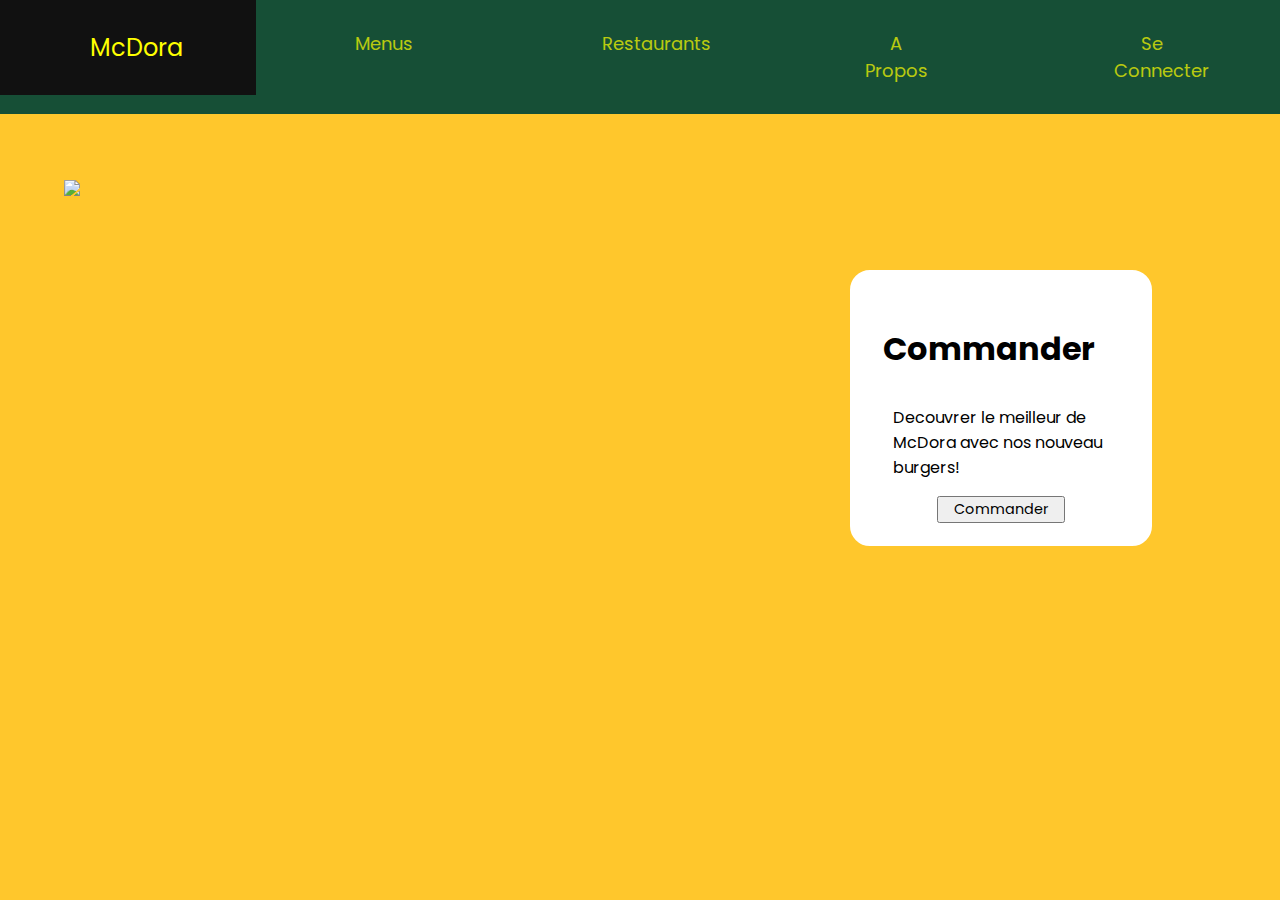
==== index.html @ f5ae7074 "filled in blank on index.html" ====
<!DOCTYPE html>
<html>

<head>
    <meta http-equiv="content-type" content="text/html" charset="utf-8" />
    <link href="https://cdn.jsdelivr.net/npm/bootstrap@5.3.0-alpha1/dist/css/bootstrap.min.css" rel="stylesheet" integrity="sha384-GLhlTQ8iRABdZLl6O3oVMWSktQOp6b7In1Zl3/Jr59b6EGGoI1aFkw7cmDA6j6gD" crossorigin="anonymous">
    <link rel="stylesheet" type="text/css" href="style.css" />
    <link rel="preconnect" href="https://fonts.googleapis.com">
    <link rel="preconnect" href="https://fonts.gstatic.com" crossorigin>
    <link href="https://fonts.googleapis.com/css2?family=Poppins:wght@300&display=swap" rel="stylesheet">
    <style>
        @import url('https://fonts.googleapis.com/css2?family=Poppins:wght@300&display=swap');
    </style>
    <title> McDora | Bienvenue </title>
</head>
</read>

<body>

    <ul class="banner">
        <li class="banneritem"><a href="index.html" class="pfont">McDora</a></li>
        <li class="banneritem"><a href="/order" class="pfont">Menus</a></li>
        <li class="banneritem"><a href=" /nosrestau" class="pfont">Restaurants</a></li>
        <li class="banneritem"><a href="/aboutpage" class="pfont">A Propos</a></li>
        <li class="banneritem"><a href="/connection" class="pfont">Se Connecter</a></li>
    </ul>

    <img class="pub1 " id="img1 " src="./images/pubBigdiego.png ">
    <img class="pub2 " id="img2 " src="./images/shipper.png ">
    <img class="pub3 " id="img3 " src="./images/baniereMacdo.png ">
    <div class="commander">
        <h3 class="pfont ctitle">Commander</h3>
        <p class="pfont ctext">Decouvrer le meilleur de McDora avec nos nouveau burgers!</p>
        <button class="btn btn-primary cbtn pfont">Commander</button>
    </div>

    <script src="./app.js "></script>


</body>

</html>
---- style.css ----
body {
    background: #FFC72C;
}

.pfont {
    font-family: 'Poppins', sans-serif;
}

.banner {
    position: absolute;
    width: 100%;
    left: 0%;
    top: 0%;
    list-style-type: none;
    margin: 0;
    padding: 0;
    overflow: hidden;
    background-color: #164f36;
    display: flex;
    justify-content: space-evenly;
}

li {
    width: 20%;
    text-align: center;
}

li a {
    display: block;
    color: yellow;
    padding: 30px 90px;
    text-decoration: none;
    opacity: 70%;
    font-size: large;
}

li a:hover {
    background-color: #111;
    opacity: 100%;
    font-size: x-large;
}

.pub1 {
    position: absolute;
    max-width: 60%;
    max-height: 75%;
    left: 5%;
    top: 20%;
    z-index: -10;
}

.pub2 {
    position: absolute;
    max-width: 60%;
    max-height: 75%;
    left: 5%;
    top: 20%;
    z-index: -10;
}

.pub3 {
    position: absolute;
    max-width: 60%;
    height: 50.4%;
    left: 5%;
    top: 20%;
    z-index: -10;
}

.commander {
    background: white;
    position: absolute;
    top: 30%;
    right: 10%;
    width: 20%;
    color: black;
    border: solid 3px white;
    border-radius: 20px;
    padding: 20px;
}

.ctitle {
    font-size: 2rem;
    margin-left: 10px;
}

.ctext {
    margin-left: 20px;
}

.cbtn {
    margin-left: 25%;
    font-size: 0.9rem;
    width: 50%;
}
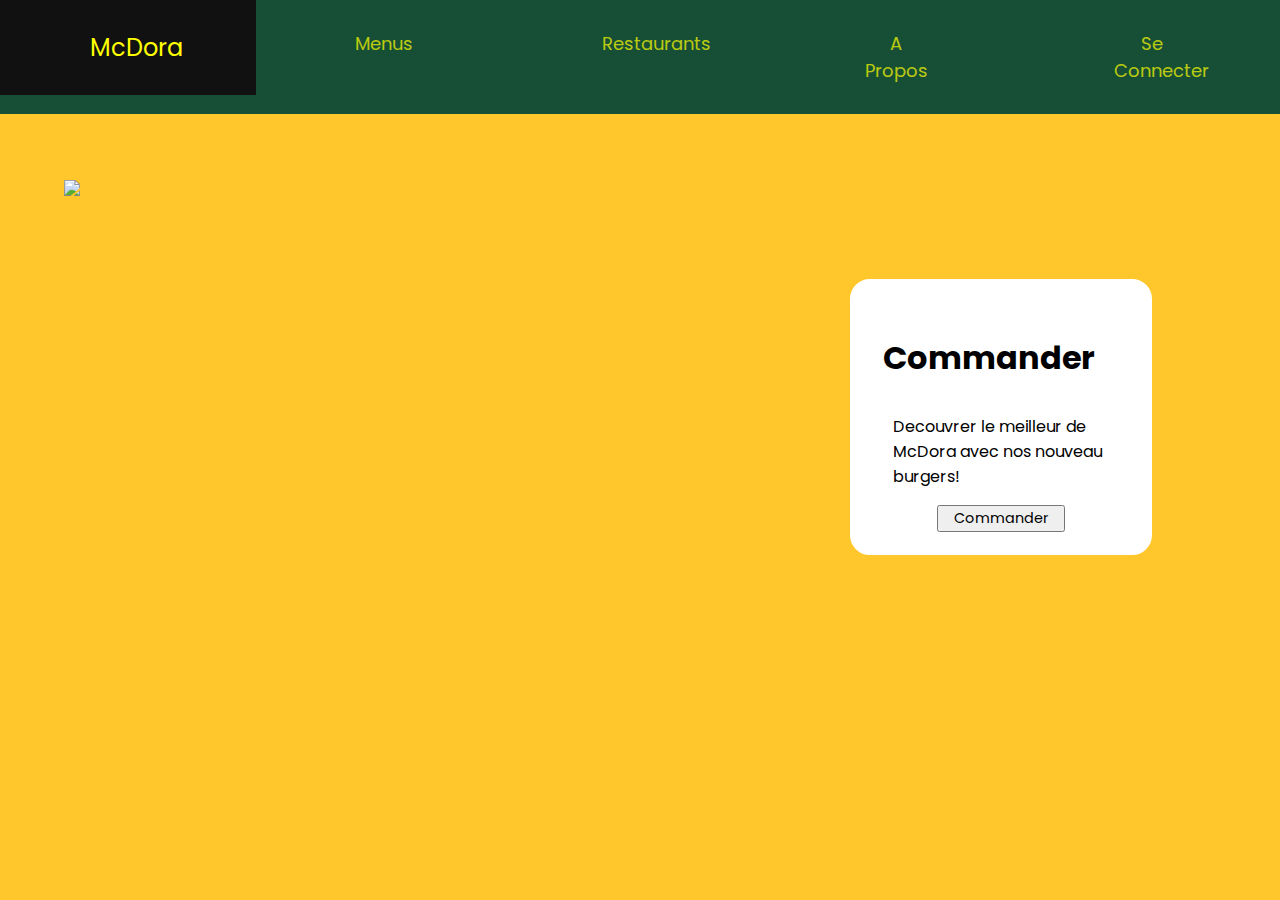
==== commit 868cf3c4: "updated map page" ====
--- a/index.html
+++ b/index.html
@@ -4,7 +4,7 @@
 <head>
     <meta http-equiv="content-type" content="text/html" charset="utf-8" />
     <link href="https://cdn.jsdelivr.net/npm/bootstrap@5.3.0-alpha1/dist/css/bootstrap.min.css" rel="stylesheet" integrity="sha384-GLhlTQ8iRABdZLl6O3oVMWSktQOp6b7In1Zl3/Jr59b6EGGoI1aFkw7cmDA6j6gD" crossorigin="anonymous">
-    <link rel="stylesheet" type="text/css" href="style.css" />
+    <link rel="stylesheet" type="text/css" href="./style.css" />
     <link rel="preconnect" href="https://fonts.googleapis.com">
     <link rel="preconnect" href="https://fonts.gstatic.com" crossorigin>
     <link href="https://fonts.googleapis.com/css2?family=Poppins:wght@300&display=swap" rel="stylesheet">
--- a/style.css
+++ b/style.css
@@ -70,7 +70,7 @@
 .commander {
     background: white;
     position: absolute;
-    top: 30%;
+    top: 31%;
     right: 10%;
     width: 20%;
     color: black;
